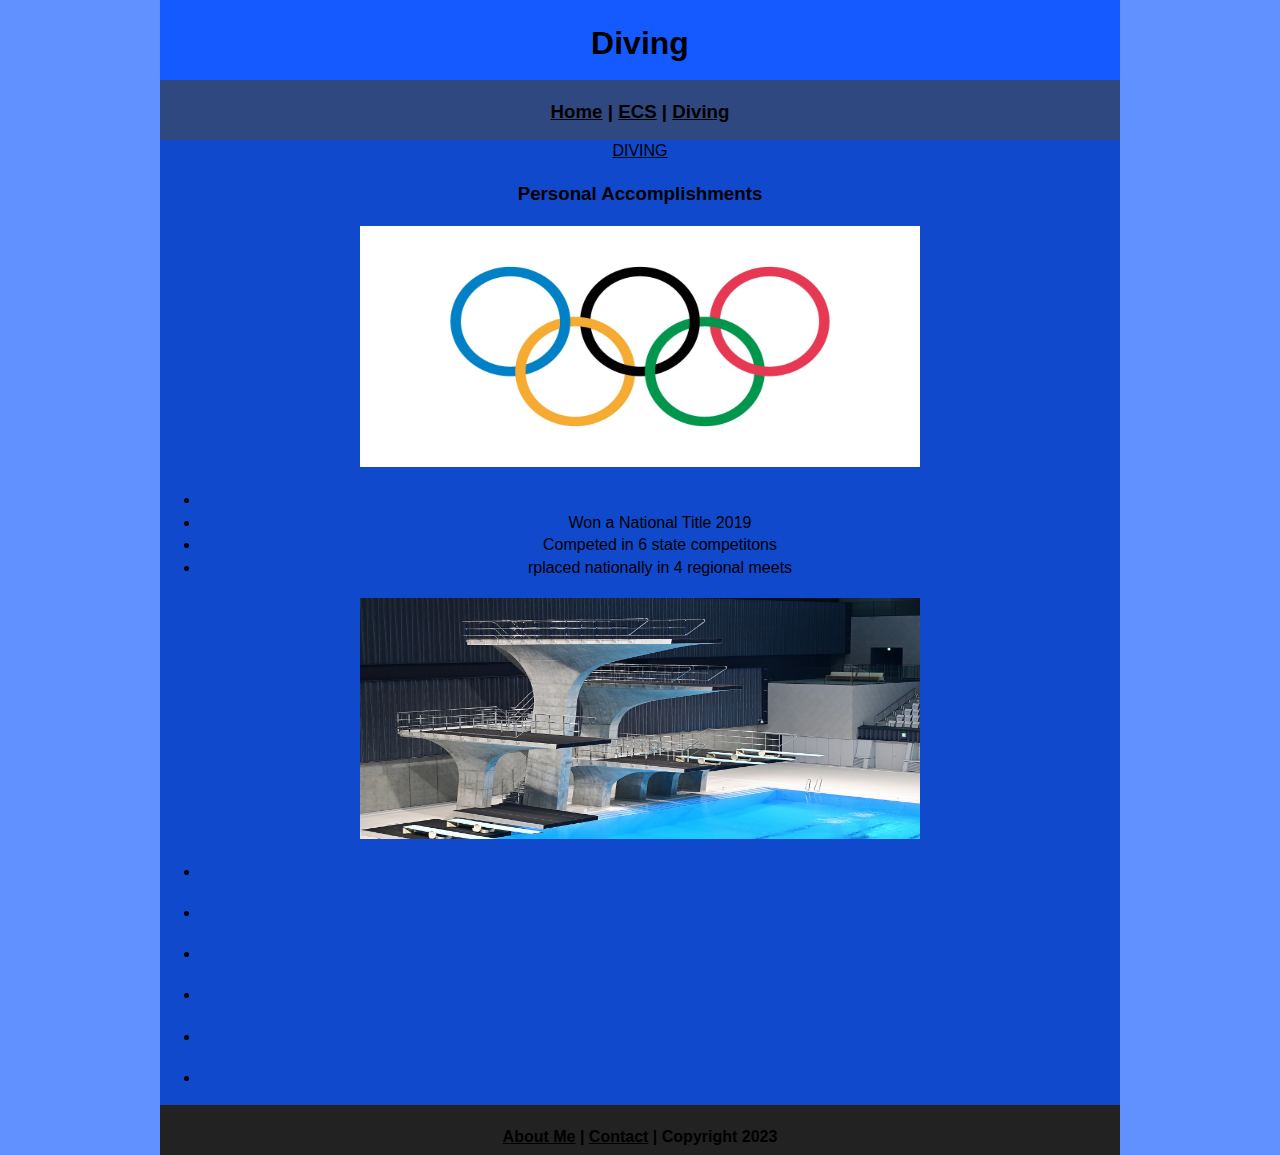
==== diving/index.html @ 463ab421 "Update index.html" ====
<!DOCTYPE html>
<html class="homePage">
<head>
	<!-- This is a comment! Text here will be ignored by the browser. -->
	<meta charset="UTF-8">
	<title>Diving</title>
	<link href="../myCSS.css" rel="stylesheet" type="text/css">
</head>
<body>
<div class="container">
  <div class="header">
  	<h1>Diving</h1>
  </div>
  <div class="nav">
    <h3><a href="../index.html">Home</a> | <a href="../ecs/index.html">ECS</a> | <a href="diving/index.html">Diving</a> </h3>
  </div>
  <div class="content">
	  <a href="../index.html">DIVING</a>
	  <h3>Personal Accomplishments</h3>
	  <img src="../images/Olympic Rings.jpeg" alt="ur mom" width="560" height="241"> 
	  <ul>
	  <li> </li>
		  <li> Won a National Title 2019 </li>
		  <li> Competed in 6 state competitons </li>
		  <li> rplaced nationally in 4 regional meets </li>
	  </ul>
	  <h3> </h3>
	  <img src="../images/Baords.png" alt="idk" width="560" height="241">
	  
	  <ul>
	  <li> </li>
	  </ul>
	  <h3> </h3>
	  <ul>
	  <li> </li>
	  </ul>
	  <h3> </h3>
	  <ul>
	  <li> </li>
	  </ul>
	  <h3> </h3>
	  <ul>
	  <li> </li>
	  </ul>
	  <h3> </h3>
	  <ul>
	  <li> </li>
	  </ul>
	  <h3> </h3>
	  <ul>
	  <li> </li>
	  </ul>
  </div>
  <div class="footer">
    <h4> <a href="../aboutme.html">About Me</a> | <a href="mailto:carsquar9559@granitesd.org">Contact</a>  | Copyright 2023</h4>
  </div>
</div>
</body>
</html>
---- myCSS.css ----
@charset "UTF-8";
/* This is a comment! Text here will be ignored by the browser. */
body {
	font: 100%/1.4 Gill Sans, Verdana, Helvetica;
	
     background-color: #0A2D80;
     margin: 0;
     padding: 0;
     color: #000;
}
.homePage {
	background: #6190FF;
}
.container {
	width: 960px;
	margin: 0 auto;
}
.header {
	background: #155AFF;
	text-align: center;
	margin: 0px;
	padding: 5;
	float: left;
	width: 100%;
	height: 80px;
	
}
.nav {
	background: #304880;
	margin: 0px;
	padding: 5;
	float: left;
	width: 100%;
	height: 60px;
	text-align: center;
}
.content {
	background:#1049CC;
	margin: 0px;
	float: left;
	width: 100%;
	text-align: center;
}
.footer {
	background:#222222;
	margin: 0px;
	float: left;
	width: 100%;
	height: 50px;
	text-align: center;
}
a:link {
     color: #000000;
}
a:visited {
     color: #000;
}
a:hover, a:active, a:focus { 
     text-decoration: underline;
}
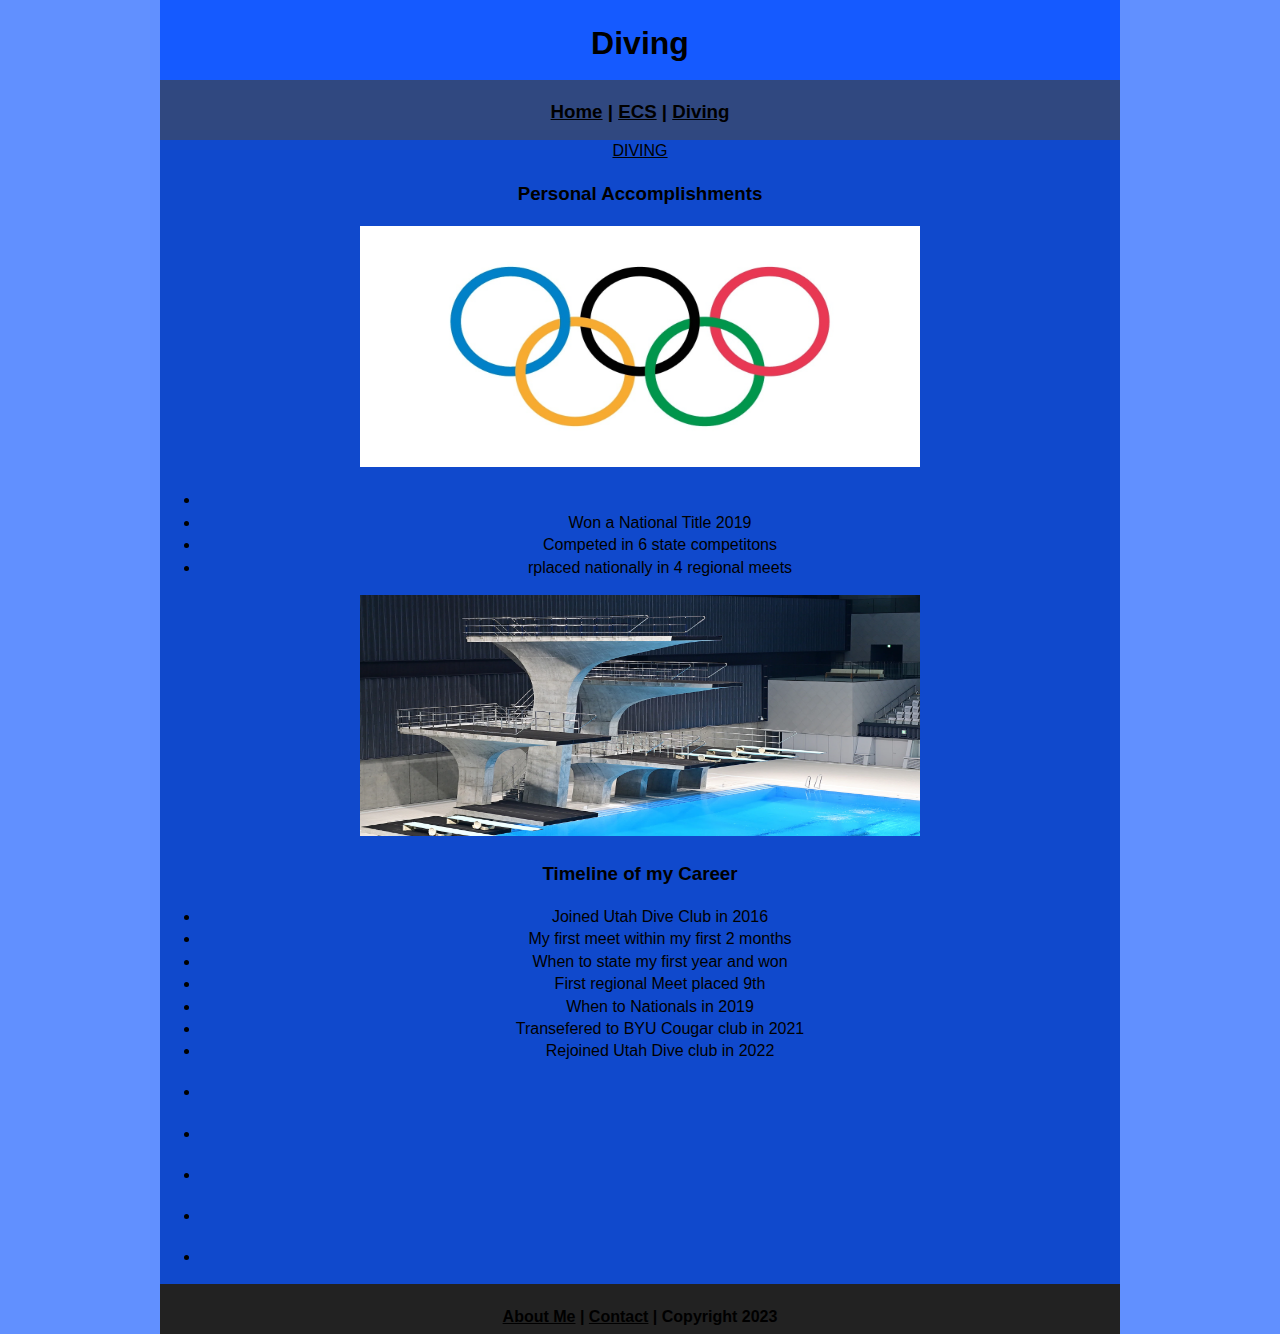
==== commit 17dd7390: "Update index.html" ====
--- a/diving/index.html
+++ b/diving/index.html
@@ -24,11 +24,16 @@
 		  <li> Competed in 6 state competitons </li>
 		  <li> rplaced nationally in 4 regional meets </li>
 	  </ul>
-	  <h3> </h3>
 	  <img src="../images/Baords.png" alt="idk" width="560" height="241">
-	  
+	   <h3>Timeline of my Career </h3>
 	  <ul>
-	  <li> </li>
+	          <li> Joined Utah Dive Club in 2016 </li>
+	          <li> My first meet within my first 2 months</li>
+		  <li> When to state my first year and won </li>
+	          <li> First regional Meet placed 9th</li>
+		  <li> When to Nationals in 2019</li>
+		  <li> Transefered to BYU Cougar club in 2021</li>
+		  <li> Rejoined Utah Dive club in 2022</li>
 	  </ul>
 	  <h3> </h3>
 	  <ul>
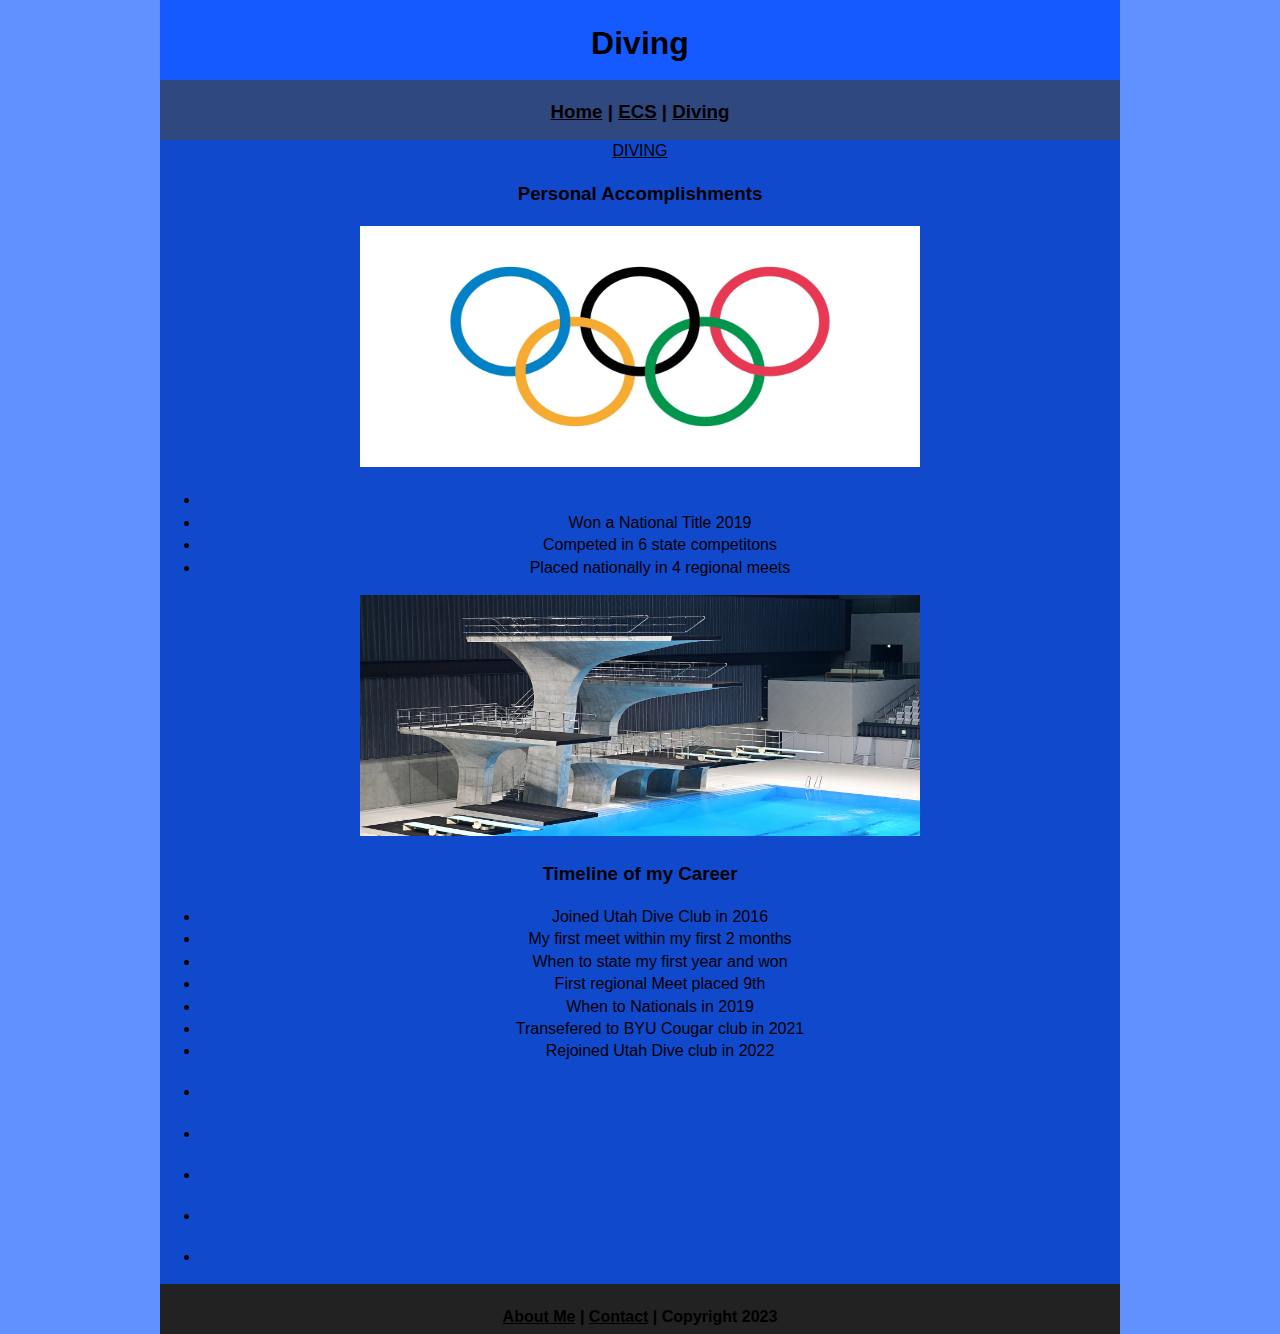
==== commit 9ff534d2: "Update index.html" ====
--- a/diving/index.html
+++ b/diving/index.html
@@ -22,7 +22,7 @@
 	  <li> </li>
 		  <li> Won a National Title 2019 </li>
 		  <li> Competed in 6 state competitons </li>
-		  <li> rplaced nationally in 4 regional meets </li>
+		  <li> Placed nationally in 4 regional meets </li>
 	  </ul>
 	  <img src="../images/Baords.png" alt="idk" width="560" height="241">
 	   <h3>Timeline of my Career </h3>
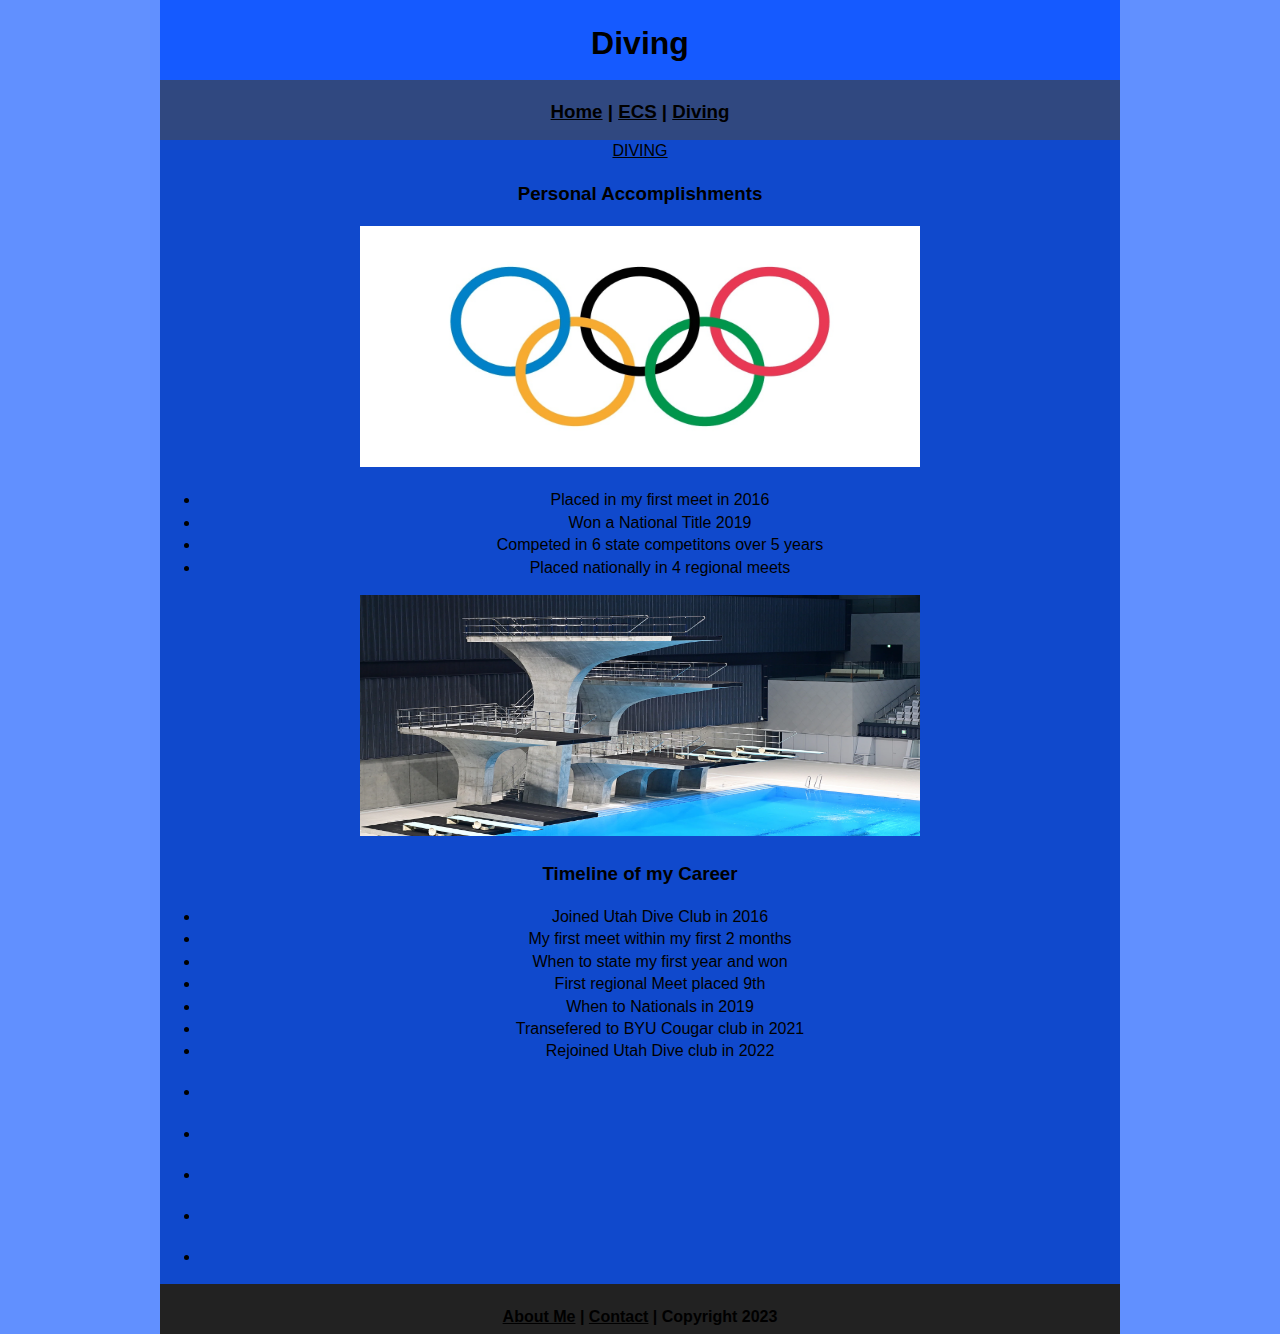
==== commit 242a8e7b: "Update index.html" ====
--- a/diving/index.html
+++ b/diving/index.html
@@ -19,9 +19,9 @@
 	  <h3>Personal Accomplishments</h3>
 	  <img src="../images/Olympic Rings.jpeg" alt="ur mom" width="560" height="241"> 
 	  <ul>
-	  <li> </li>
+	  <li> Placed in my first meet in 2016 </li>
 		  <li> Won a National Title 2019 </li>
-		  <li> Competed in 6 state competitons </li>
+		  <li> Competed in 6 state competitons over 5 years </li>
 		  <li> Placed nationally in 4 regional meets </li>
 	  </ul>
 	  <img src="../images/Baords.png" alt="idk" width="560" height="241">
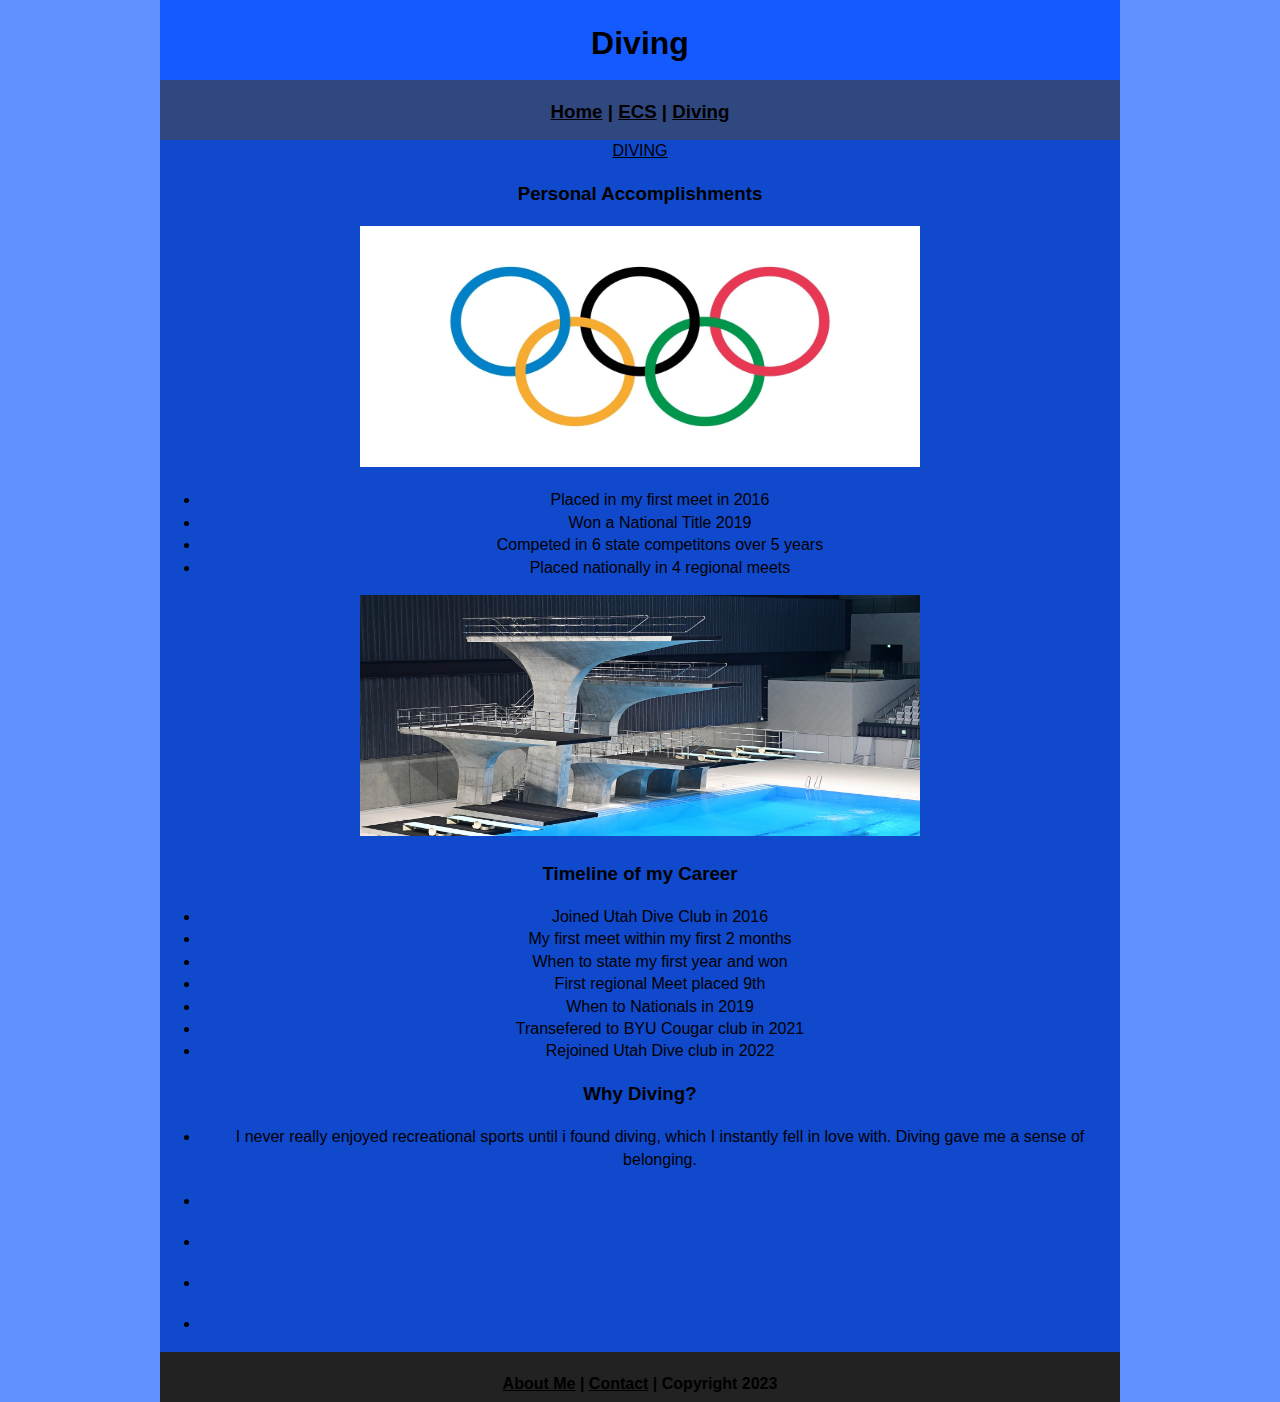
==== commit ca6b7778: "Update index.html" ====
--- a/diving/index.html
+++ b/diving/index.html
@@ -35,9 +35,10 @@
 		  <li> Transefered to BYU Cougar club in 2021</li>
 		  <li> Rejoined Utah Dive club in 2022</li>
 	  </ul>
-	  <h3> </h3>
+	  <h3> Why Diving? </h3>
 	  <ul>
-	  <li> </li>
+	  <li> I never really enjoyed recreational sports until i found diving, which I instantly fell in love with. 
+		  Diving gave me a sense of belonging.  </li>
 	  </ul>
 	  <h3> </h3>
 	  <ul>
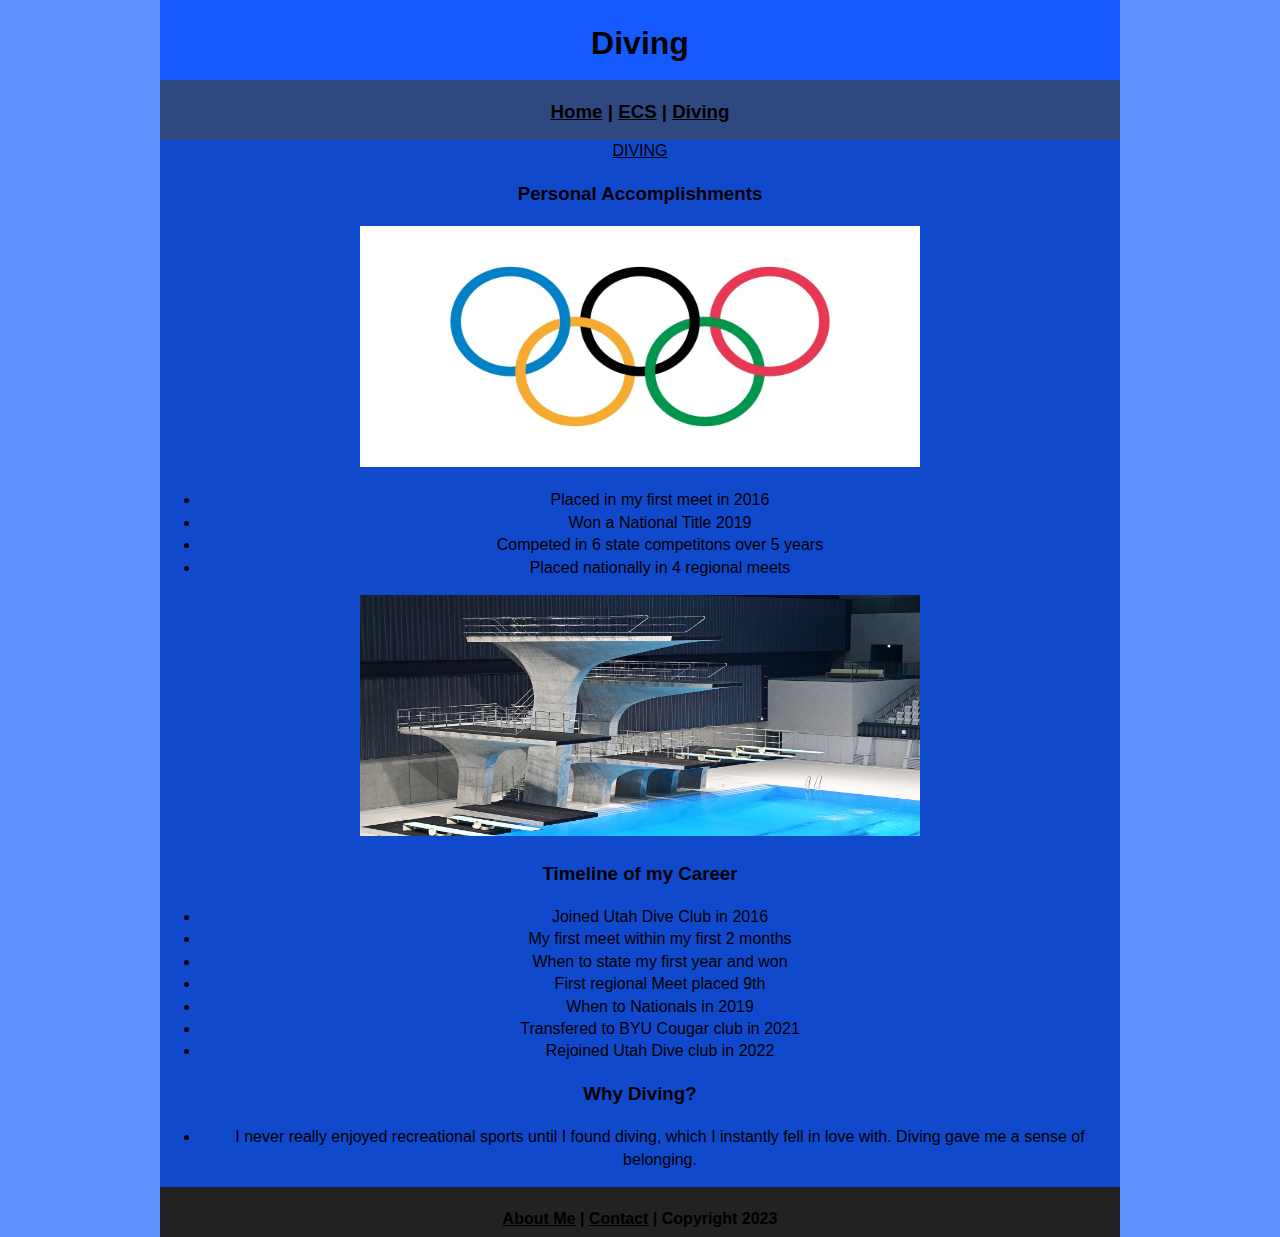
==== commit e825d998: "Update index.html" ====
--- a/diving/index.html
+++ b/diving/index.html
@@ -32,29 +32,15 @@
 		  <li> When to state my first year and won </li>
 	          <li> First regional Meet placed 9th</li>
 		  <li> When to Nationals in 2019</li>
-		  <li> Transefered to BYU Cougar club in 2021</li>
+		  <li> Transfered to BYU Cougar club in 2021</li>
 		  <li> Rejoined Utah Dive club in 2022</li>
 	  </ul>
 	  <h3> Why Diving? </h3>
 	  <ul>
-	  <li> I never really enjoyed recreational sports until i found diving, which I instantly fell in love with. 
+	  <li> I never really enjoyed recreational sports until I found diving, which I instantly fell in love with. 
 		  Diving gave me a sense of belonging.  </li>
 	  </ul>
-	  <h3> </h3>
-	  <ul>
-	  <li> </li>
-	  </ul>
-	  <h3> </h3>
-	  <ul>
-	  <li> </li>
-	  </ul>
-	  <h3> </h3>
-	  <ul>
-	  <li> </li>
-	  </ul>
-	  <h3> </h3>
-	  <ul>
-	  <li> </li>
+	
 	  </ul>
   </div>
   <div class="footer">
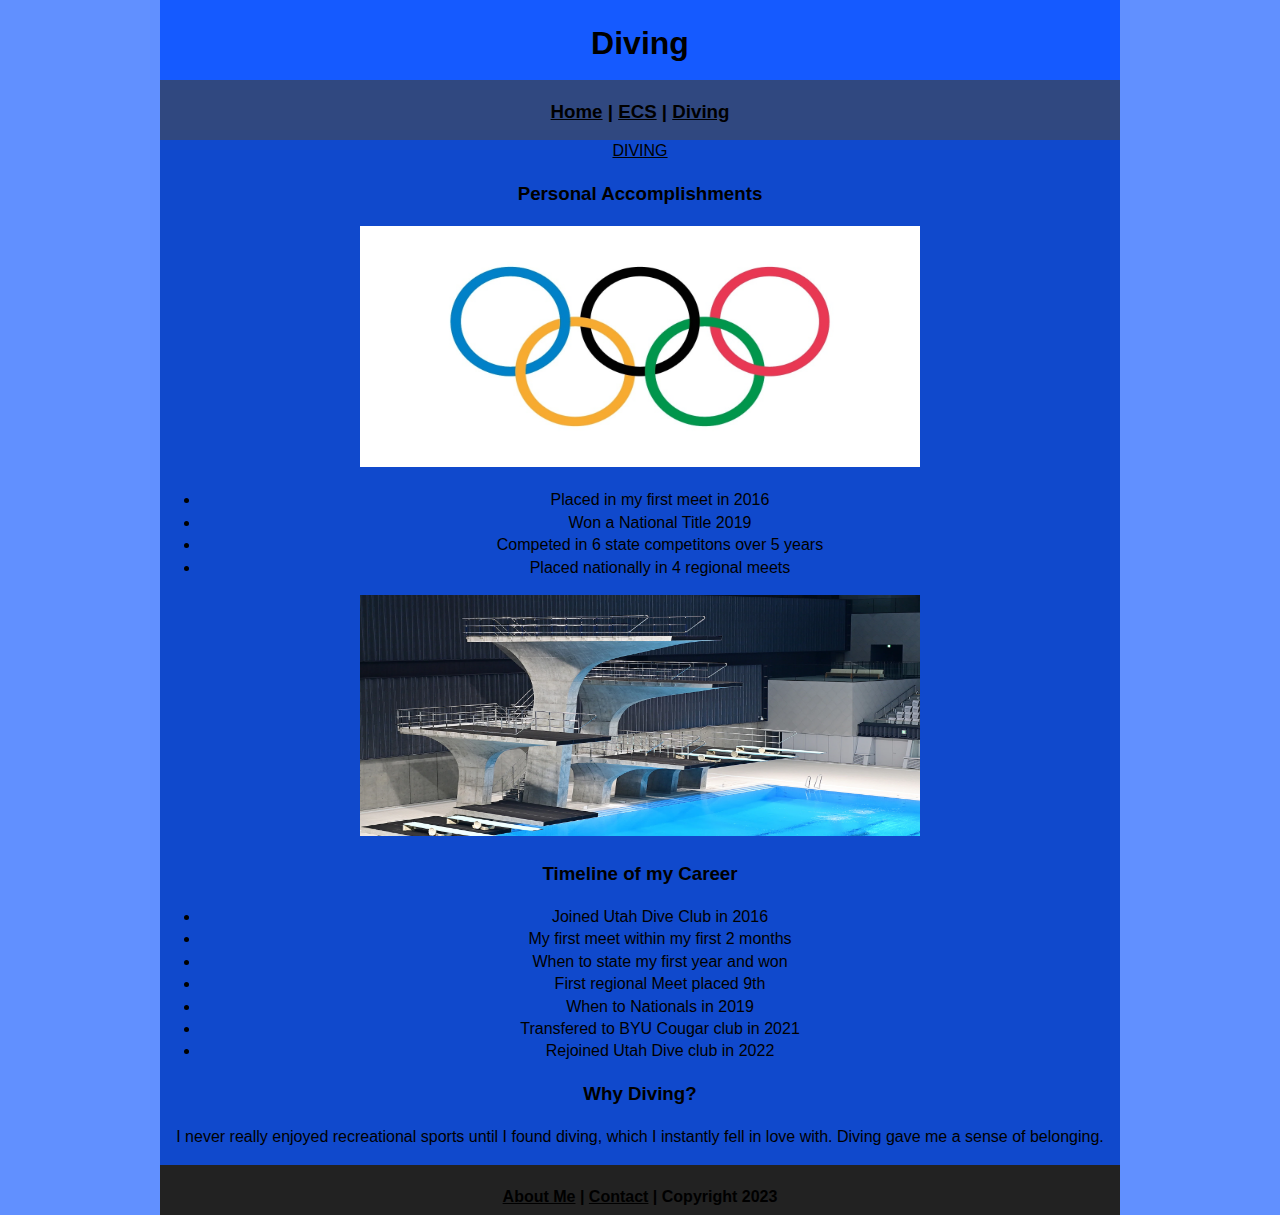
==== commit 858dff18: "Update index.html" ====
--- a/diving/index.html
+++ b/diving/index.html
@@ -37,11 +37,10 @@
 	  </ul>
 	  <h3> Why Diving? </h3>
 	  <ul>
-	  <li> I never really enjoyed recreational sports until I found diving, which I instantly fell in love with. 
-		  Diving gave me a sense of belonging.  </li>
 	  </ul>
 	
-	  </ul>
+	  <p>I never really enjoyed recreational sports until I found diving, which I instantly fell in love with. 
+		  Diving gave me a sense of belonging.</p>
   </div>
   <div class="footer">
     <h4> <a href="../aboutme.html">About Me</a> | <a href="mailto:carsquar9559@granitesd.org">Contact</a>  | Copyright 2023</h4>
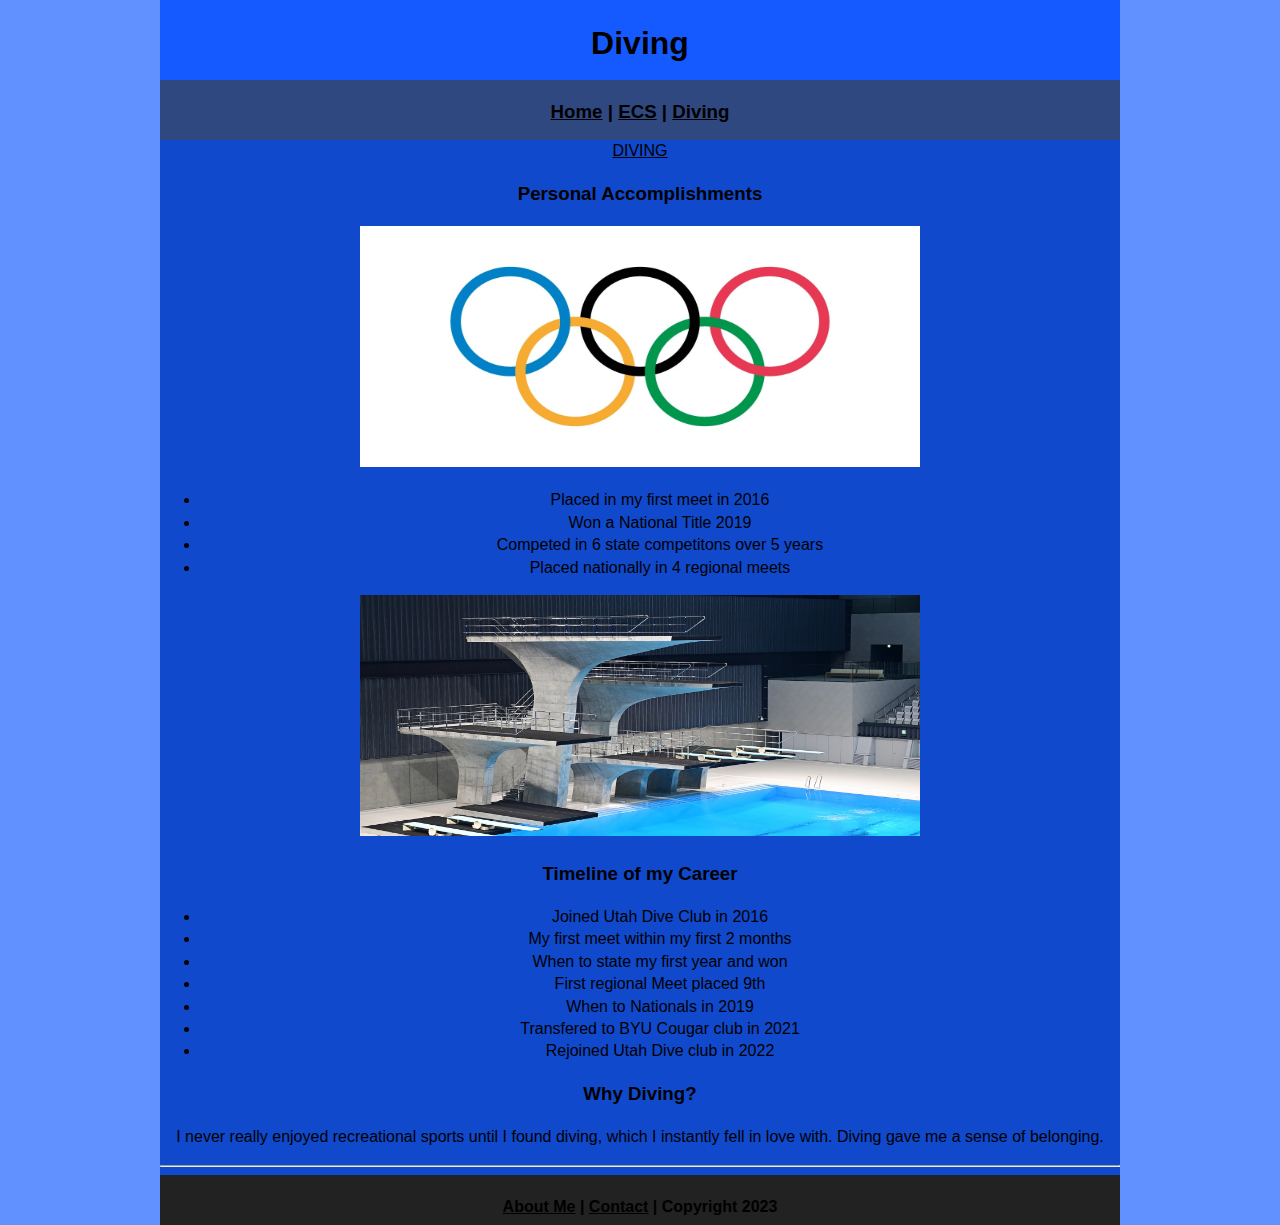
==== commit 31c7f62c: "Update index.html" ====
--- a/diving/index.html
+++ b/diving/index.html
@@ -41,7 +41,8 @@
 	
 	  <p>I never really enjoyed recreational sports until I found diving, which I instantly fell in love with. 
 		  Diving gave me a sense of belonging.</p>
-  </div>
+  
+	<hr> 
   <div class="footer">
     <h4> <a href="../aboutme.html">About Me</a> | <a href="mailto:carsquar9559@granitesd.org">Contact</a>  | Copyright 2023</h4>
   </div>
